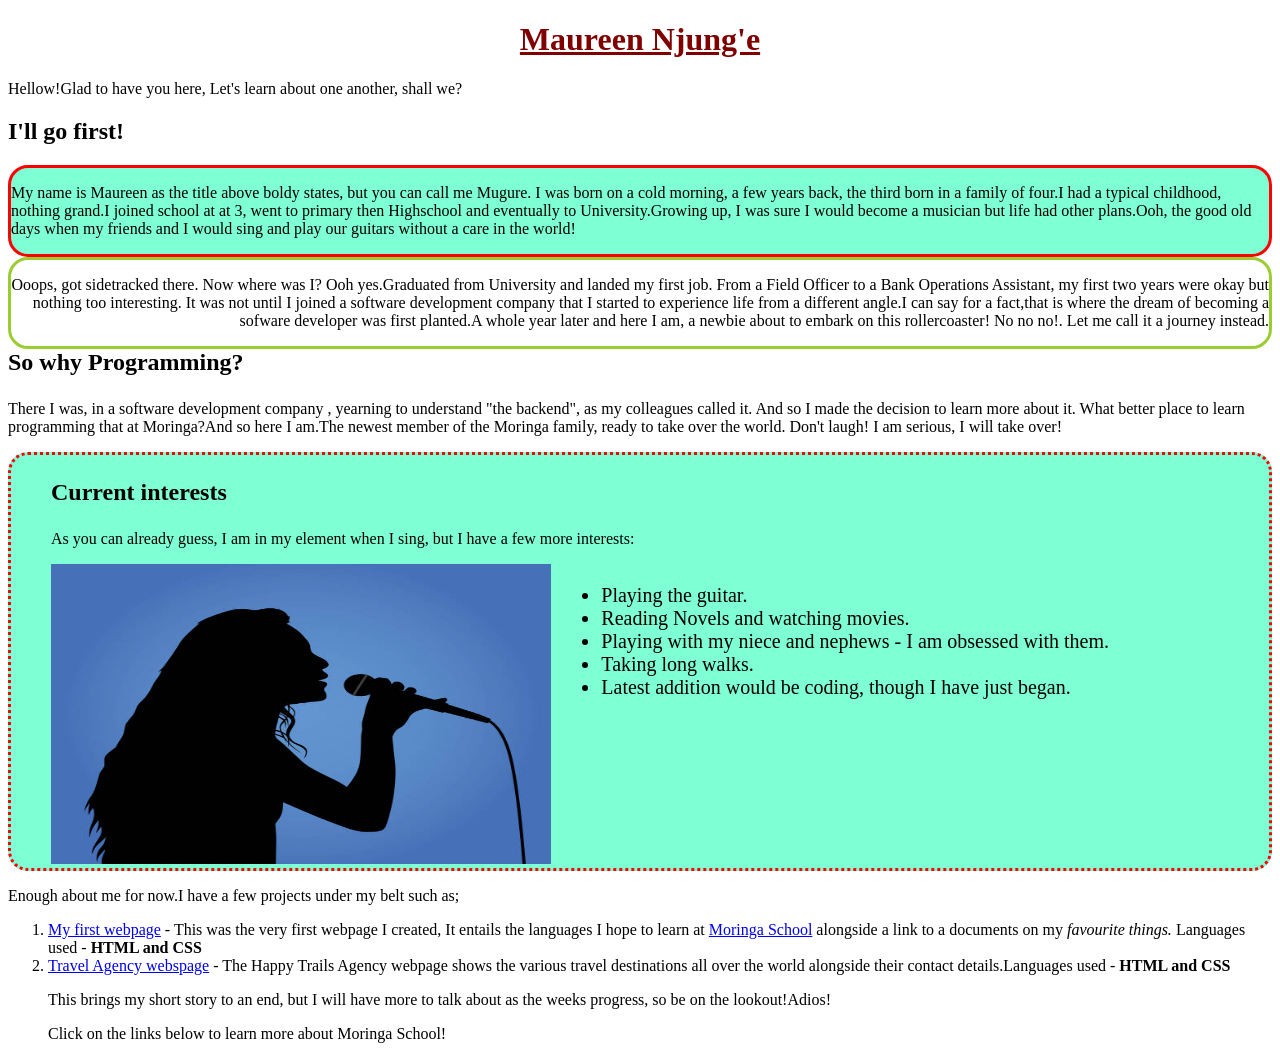
==== my-very-first-project.html @ 38e762db "make changes to font size of written content" ====
<!DOCTYPE html>
<html>

<head>
  <title>Project Maureen</title>
  <link href="css/styles.css" rel="stylesheet" type="text/css">
</head>
<div class="body">

  <body>

    <h1><u>Maureen Njung'e</u></h1>
    <p>Hellow!Glad to have you here, Let's learn about one another, shall we?</p>
    <h2>I'll go first!</h2>
    <div class="intro1">
      <p>My name is Maureen as the title above boldy states, but you can call me Mugure. I was born on a cold morning,
        a few years back, the third born in a family of four.I had a typical childhood, nothing grand.I joined school at
        at 3, went to primary then Highschool and eventually to University.Growing up, I was sure I would become a
        musician
        but life had other plans.Ooh, the good old days when my friends and I would sing and play our guitars without a
        care in the world!</p>
    </div>
    <div class="intro2">

      <p>Ooops, got sidetracked there. Now where was I? Ooh yes.Graduated from University and landed my first job. From
        a
        Field Officer to a Bank Operations Assistant, my first two years were okay but nothing too
        interesting. It was not until I joined a software development company that I started to experience life from
        a different angle.I can say for a fact,that is where the dream of becoming a sofware developer was
        first planted.A whole year later and here I am, a newbie about to embark on this rollercoaster! No no no!. Let
        me
        call it a journey instead.</p>
    </div>
    <h3>So why Programming?</h3>
    <p>There I was, in a software development company , yearning to understand "the backend", as my colleagues called
      it. And so I made the decision to learn more about it. What better place to learn programming that at
      Moringa?And so here
      I am.The newest member of the Moringa family, ready to take over the world. Don't laugh! I am serious, I will take
      over!</p>
    <div class="sidebar">
      <h3>Current interests</h3>
      <p>As you can already guess, I am in my element when I sing, but I have a few more interests:</p>
      <img src="images/singing.jpg" alt="A lady singing" width="500px" height="300px">
      <div class="texts">
        <ul>
          <li>Playing the guitar.</li>
          <li>Reading Novels and watching movies.</li>
          <li>Playing with my niece and nephews - I am obsessed with them.</li>
          <li>Taking long walks.</li>
          <li>Latest addition would be coding, though I have just began.</li>
        </ul>
      </div>
    </div>
    <p>Enough about me for now.I have a few projects under my belt such as;
    <ol>
      <li> <a href="https://mugurenjunge.github.io/my-first-webpage/">My first webpage</a> - This was the very first
        webpage I created, It entails the languages I hope to learn at <a href="https://moringaschool.com/">Moringa
          School</a> alongside a link to a
        documents on my <em>favourite things.</em> Languages used - <strong>HTML and CSS</strong></li>
      <li> <a href="https://mugurenjunge.github.io/Travel-agency/">Travel Agency webspage</a> - The Happy Trails Agency
        webpage shows the various travel destinations all over the world alongside their contact details.Languages used
        -
        <strong>HTML and CSS</strong>
      </li>
      </p>

      <p>This brings my short story to an end, but I will have more to talk about as the weeks progress, so be on the
        lookout!Adios!</p>
      <p>Click on the links below to learn more about Moringa School!</p>
  </body>
</div>

</html>
---- css/styles.css ----
h1{
  color: maroon;
  text-align: center;
  background-image:url(images/elephant.jpg);
  
}
.sidebar{
  border: dotted red;
  padding-left: 40px;
  padding-right: 160px;
  background-color: aquamarine;
  border-radius: 20px;
}

.intro1{
  text-align: left;
  border: solid red;
  border-radius: 20px;
  background-color: aquamarine;
}

.intro2{
  text-align: right;
  border: solid yellowgreen;
  float: right;
  border-radius: 20px;
}
.images{
  float: right;
}

h3{
  font-size: x-large;
}
.texts{
  float: right;
  font-size: 20px;
}
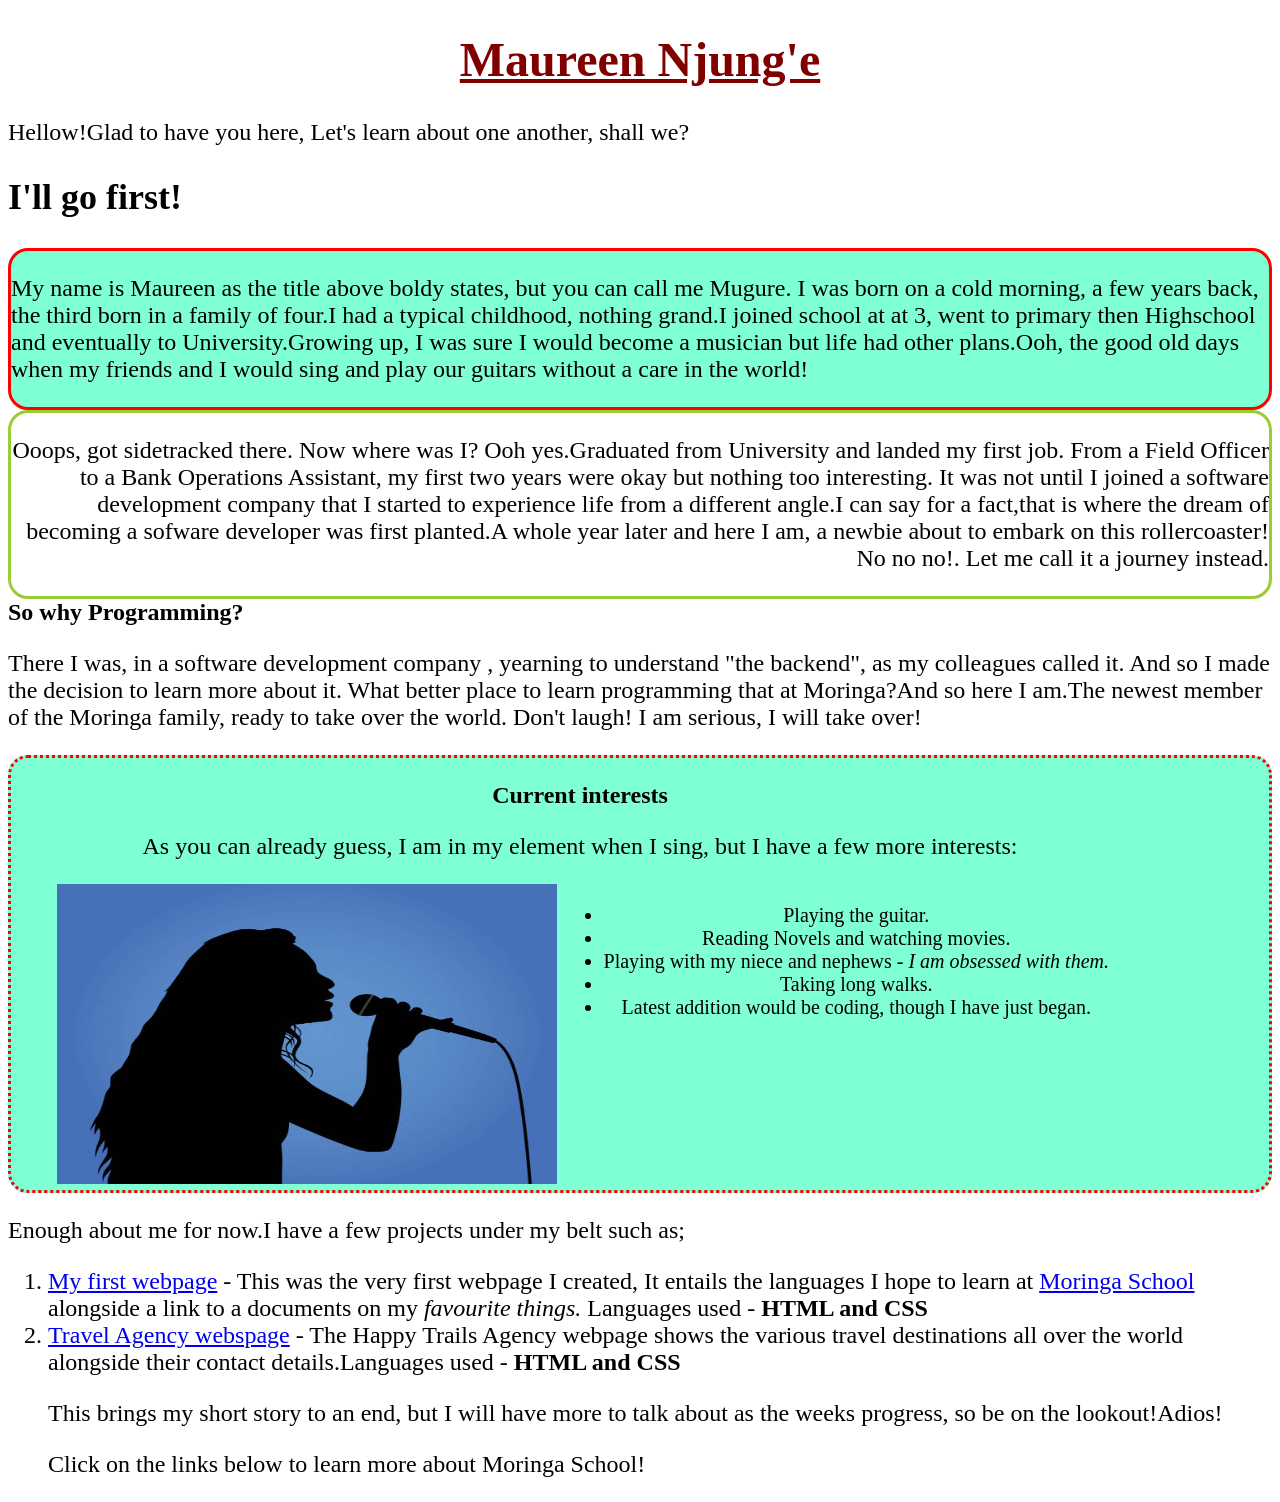
==== commit 3e09050e: "make changes to paragraph position and background color" ====
--- a/my-very-first-project.html
+++ b/my-very-first-project.html
@@ -21,15 +21,13 @@
         care in the world!</p>
     </div>
     <div class="intro2">
-
       <p>Ooops, got sidetracked there. Now where was I? Ooh yes.Graduated from University and landed my first job. From
         a
         Field Officer to a Bank Operations Assistant, my first two years were okay but nothing too
         interesting. It was not until I joined a software development company that I started to experience life from
         a different angle.I can say for a fact,that is where the dream of becoming a sofware developer was
         first planted.A whole year later and here I am, a newbie about to embark on this rollercoaster! No no no!. Let
-        me
-        call it a journey instead.</p>
+        me call it a journey instead.</p>
     </div>
     <h3>So why Programming?</h3>
     <p>There I was, in a software development company , yearning to understand "the backend", as my colleagues called
@@ -45,7 +43,7 @@
         <ul>
           <li>Playing the guitar.</li>
           <li>Reading Novels and watching movies.</li>
-          <li>Playing with my niece and nephews - I am obsessed with them.</li>
+          <li>Playing with my niece and nephews - <em>I am obsessed with them.</em></li>
           <li>Taking long walks.</li>
           <li>Latest addition would be coding, though I have just began.</li>
         </ul>
--- a/css/styles.css
+++ b/css/styles.css
@@ -1,7 +1,7 @@
 h1{
   color: maroon;
   text-align: center;
-  background-image:url(images/elephant.jpg);
+
   
 }
 .sidebar{
@@ -10,6 +10,7 @@
   padding-right: 160px;
   background-color: aquamarine;
   border-radius: 20px;
+  text-align: center;
 }
 
 .intro1{
@@ -35,4 +36,7 @@
 .texts{
   float: right;
   font-size: 20px;
+}
+.body{
+  font-size: x-large;
 }
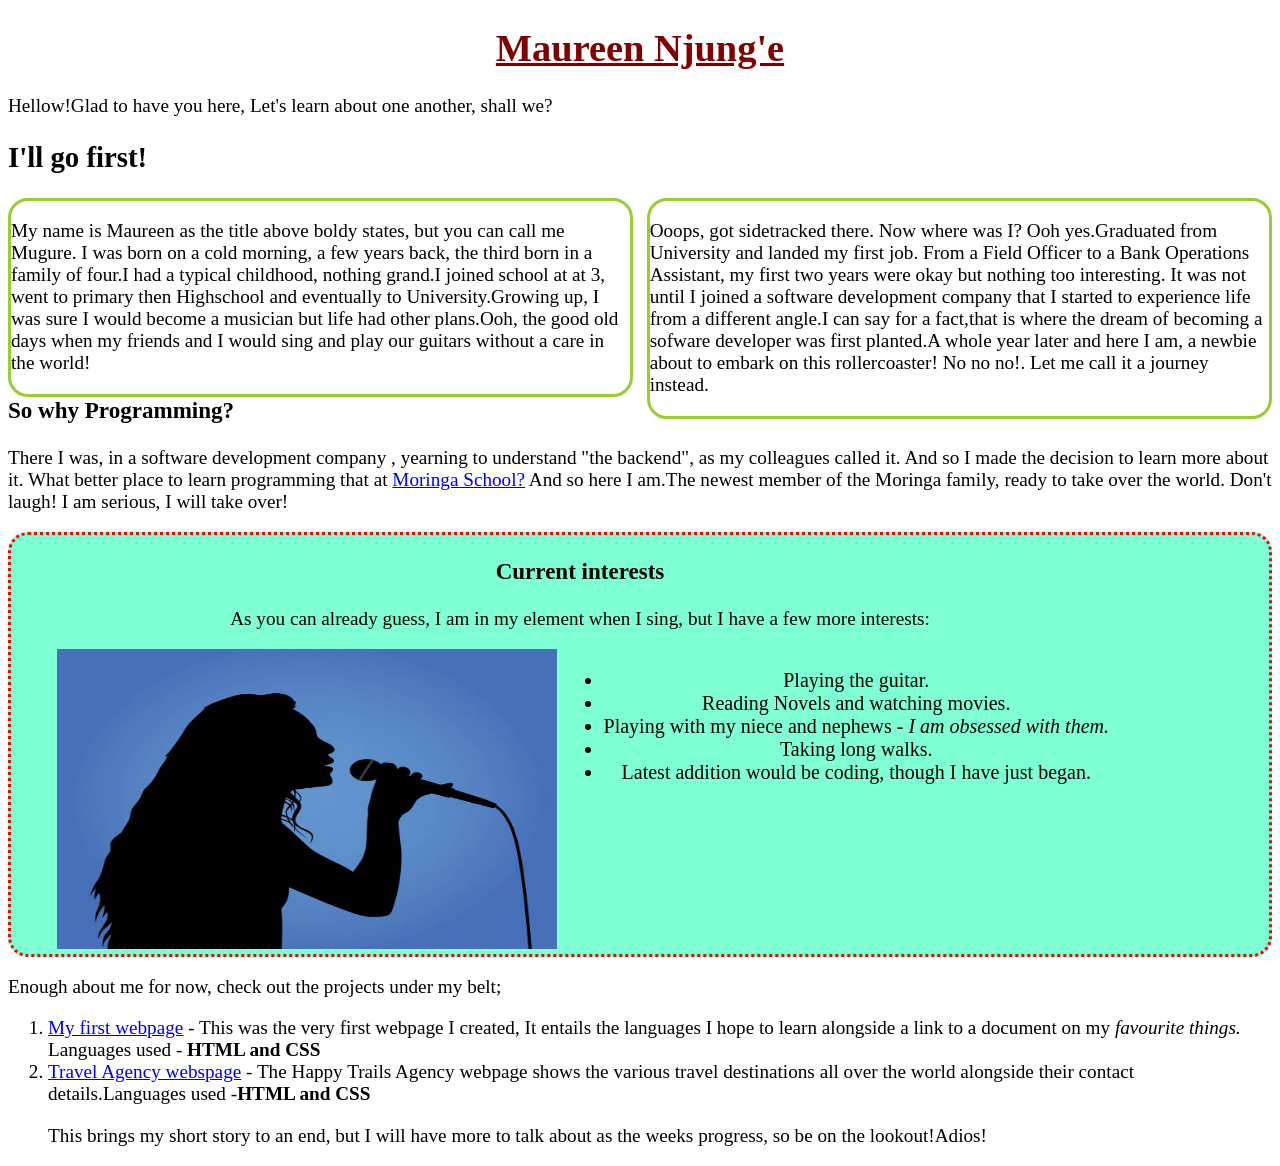
==== commit e20f83cd: "make changes to content" ====
--- a/my-very-first-project.html
+++ b/my-very-first-project.html
@@ -16,14 +16,12 @@
       <p>My name is Maureen as the title above boldy states, but you can call me Mugure. I was born on a cold morning,
         a few years back, the third born in a family of four.I had a typical childhood, nothing grand.I joined school at
         at 3, went to primary then Highschool and eventually to University.Growing up, I was sure I would become a
-        musician
-        but life had other plans.Ooh, the good old days when my friends and I would sing and play our guitars without a
-        care in the world!</p>
+        musician but life had other plans.Ooh, the good old days when my friends and I would sing and play our guitars
+        without a care in the world!</p>
     </div>
     <div class="intro2">
       <p>Ooops, got sidetracked there. Now where was I? Ooh yes.Graduated from University and landed my first job. From
-        a
-        Field Officer to a Bank Operations Assistant, my first two years were okay but nothing too
+        a Field Officer to a Bank Operations Assistant, my first two years were okay but nothing too
         interesting. It was not until I joined a software development company that I started to experience life from
         a different angle.I can say for a fact,that is where the dream of becoming a sofware developer was
         first planted.A whole year later and here I am, a newbie about to embark on this rollercoaster! No no no!. Let
@@ -32,9 +30,10 @@
     <h3>So why Programming?</h3>
     <p>There I was, in a software development company , yearning to understand "the backend", as my colleagues called
       it. And so I made the decision to learn more about it. What better place to learn programming that at
-      Moringa?And so here
+      <a href="https://moringaschool.com/">Moringa School?</a> And so here
       I am.The newest member of the Moringa family, ready to take over the world. Don't laugh! I am serious, I will take
-      over!</p>
+      over!
+    </p>
     <div class="sidebar">
       <h3>Current interests</h3>
       <p>As you can already guess, I am in my element when I sing, but I have a few more interests:</p>
@@ -49,22 +48,18 @@
         </ul>
       </div>
     </div>
-    <p>Enough about me for now.I have a few projects under my belt such as;
+    <p>Enough about me for now, check out the projects under my belt;
     <ol>
       <li> <a href="https://mugurenjunge.github.io/my-first-webpage/">My first webpage</a> - This was the very first
-        webpage I created, It entails the languages I hope to learn at <a href="https://moringaschool.com/">Moringa
-          School</a> alongside a link to a
-        documents on my <em>favourite things.</em> Languages used - <strong>HTML and CSS</strong></li>
+        webpage I created, It entails the languages I hope to learn alongside a link to a
+        document on my <em>favourite things.</em> Languages used - <strong>HTML and CSS</strong></li>
       <li> <a href="https://mugurenjunge.github.io/Travel-agency/">Travel Agency webspage</a> - The Happy Trails Agency
         webpage shows the various travel destinations all over the world alongside their contact details.Languages used
-        -
-        <strong>HTML and CSS</strong>
+        -<strong>HTML and CSS</strong>
       </li>
       </p>
-
       <p>This brings my short story to an end, but I will have more to talk about as the weeks progress, so be on the
         lookout!Adios!</p>
-      <p>Click on the links below to learn more about Moringa School!</p>
   </body>
 </div>
 
--- a/css/styles.css
+++ b/css/styles.css
@@ -15,28 +15,30 @@
 
 .intro1{
   text-align: left;
-  border: solid red;
+  border: solid yellowgreen;
   border-radius: 20px;
-  background-color: aquamarine;
+  float:left;
+  width:49%;
 }
 
 .intro2{
-  text-align: right;
   border: solid yellowgreen;
   float: right;
   border-radius: 20px;
+  width:49%;
+
 }
 .images{
   float: right;
 }
 
 h3{
-  font-size: x-large;
+  font-size: larger;
 }
 .texts{
   float: right;
   font-size: 20px;
 }
 .body{
-  font-size: x-large;
+  font-size: larger
 }
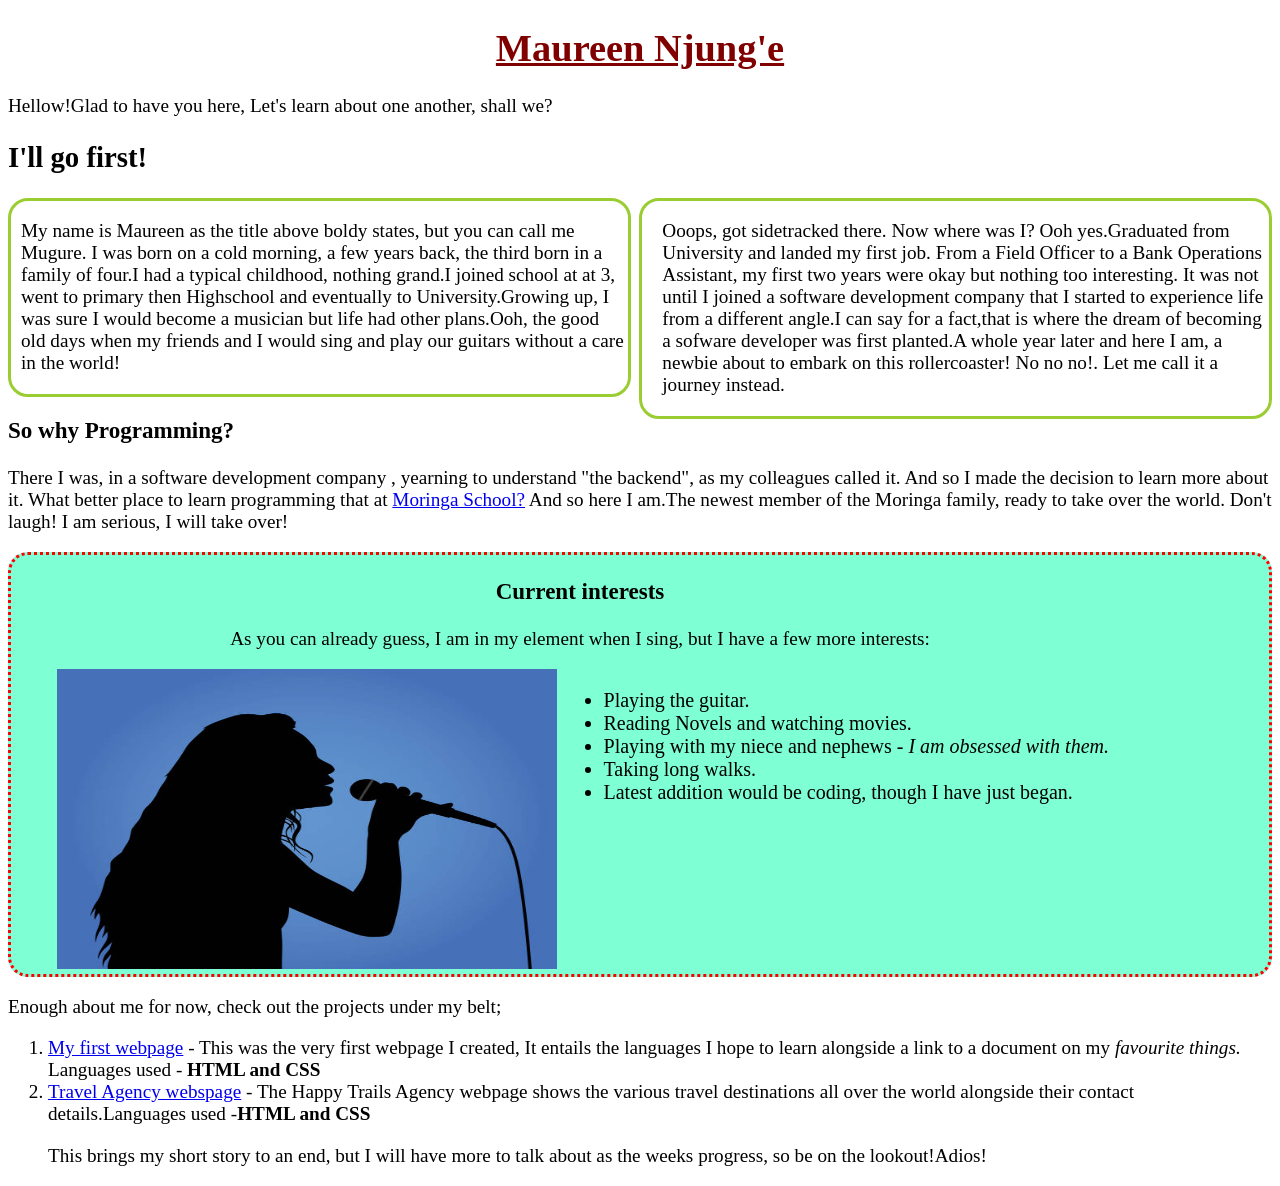
==== commit b53c8ba3: "add css styles to paragraphs-padding and margin" ====
--- a/my-very-first-project.html
+++ b/my-very-first-project.html
@@ -27,6 +27,7 @@
         first planted.A whole year later and here I am, a newbie about to embark on this rollercoaster! No no no!. Let
         me call it a journey instead.</p>
     </div>
+    <div class="intro3">
     <h3>So why Programming?</h3>
     <p>There I was, in a software development company , yearning to understand "the backend", as my colleagues called
       it. And so I made the decision to learn more about it. What better place to learn programming that at
@@ -34,6 +35,7 @@
       I am.The newest member of the Moringa family, ready to take over the world. Don't laugh! I am serious, I will take
       over!
     </p>
+  </div>
     <div class="sidebar">
       <h3>Current interests</h3>
       <p>As you can already guess, I am in my element when I sing, but I have a few more interests:</p>
--- a/css/styles.css
+++ b/css/styles.css
@@ -18,14 +18,17 @@
   border: solid yellowgreen;
   border-radius: 20px;
   float:left;
-  width:49%;
+  width: 48%;
+  margin-bottom: 20px;
+  padding-left: 10px;
 }
 
 .intro2{
   border: solid yellowgreen;
   float: right;
   border-radius: 20px;
-  width:49%;
+  width: 48%;
+  padding-left: 20px;
 
 }
 .images{
@@ -36,9 +39,11 @@
   font-size: larger;
 }
 .texts{
+  text-align: left;
   float: right;
   font-size: 20px;
 }
 .body{
-  font-size: larger
+  font-size: larger;
+
 }
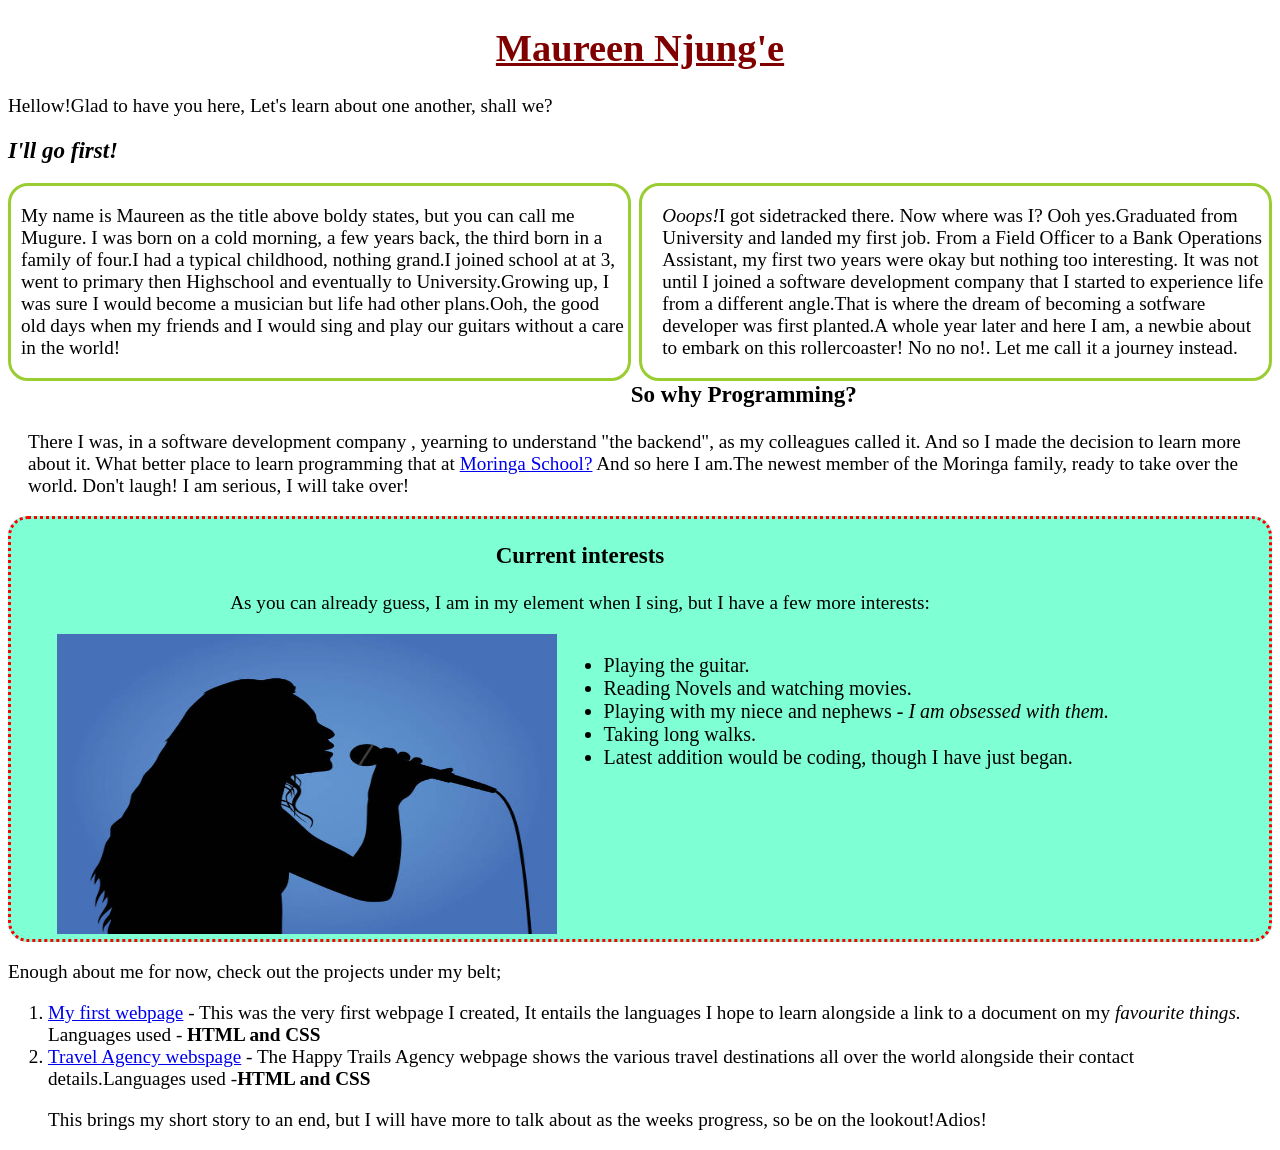
==== commit cdf20541: "make changes to html file" ====
--- a/my-very-first-project.html
+++ b/my-very-first-project.html
@@ -20,22 +20,23 @@
         without a care in the world!</p>
     </div>
     <div class="intro2">
-      <p>Ooops, got sidetracked there. Now where was I? Ooh yes.Graduated from University and landed my first job. From
+      <p><em>Ooops!</em>I got sidetracked there. Now where was I? Ooh yes.Graduated from University and landed my first
+        job. From
         a Field Officer to a Bank Operations Assistant, my first two years were okay but nothing too
         interesting. It was not until I joined a software development company that I started to experience life from
-        a different angle.I can say for a fact,that is where the dream of becoming a sofware developer was
-        first planted.A whole year later and here I am, a newbie about to embark on this rollercoaster! No no no!. Let
+        a different angle.That is where the dream of becoming a sotfware developer was first planted.A whole year later
+        and here I am, a newbie about to embark on this rollercoaster! No no no!. Let
         me call it a journey instead.</p>
     </div>
     <div class="intro3">
-    <h3>So why Programming?</h3>
-    <p>There I was, in a software development company , yearning to understand "the backend", as my colleagues called
-      it. And so I made the decision to learn more about it. What better place to learn programming that at
-      <a href="https://moringaschool.com/">Moringa School?</a> And so here
-      I am.The newest member of the Moringa family, ready to take over the world. Don't laugh! I am serious, I will take
-      over!
-    </p>
-  </div>
+      <h3>So why Programming?</h3>
+      <p>There I was, in a software development company , yearning to understand "the backend", as my colleagues called
+        it. And so I made the decision to learn more about it. What better place to learn programming that at
+        <a href="https://moringaschool.com/">Moringa School?</a> And so here I am.The newest member of the Moringa
+        family,
+        ready to take over the world. Don't laugh! I am serious, I will take over!
+      </p>
+    </div>
     <div class="sidebar">
       <h3>Current interests</h3>
       <p>As you can already guess, I am in my element when I sing, but I have a few more interests:</p>
--- a/css/styles.css
+++ b/css/styles.css
@@ -31,6 +31,10 @@
   padding-left: 20px;
 
 }
+.intro3{
+  padding-left: 20px;
+  padding-right: 20px;
+}
 .images{
   float: right;
 }
@@ -45,5 +49,7 @@
 }
 .body{
   font-size: larger;
-
-}+}
+h2{
+  font-style: oblique;
+  font-size: larger;
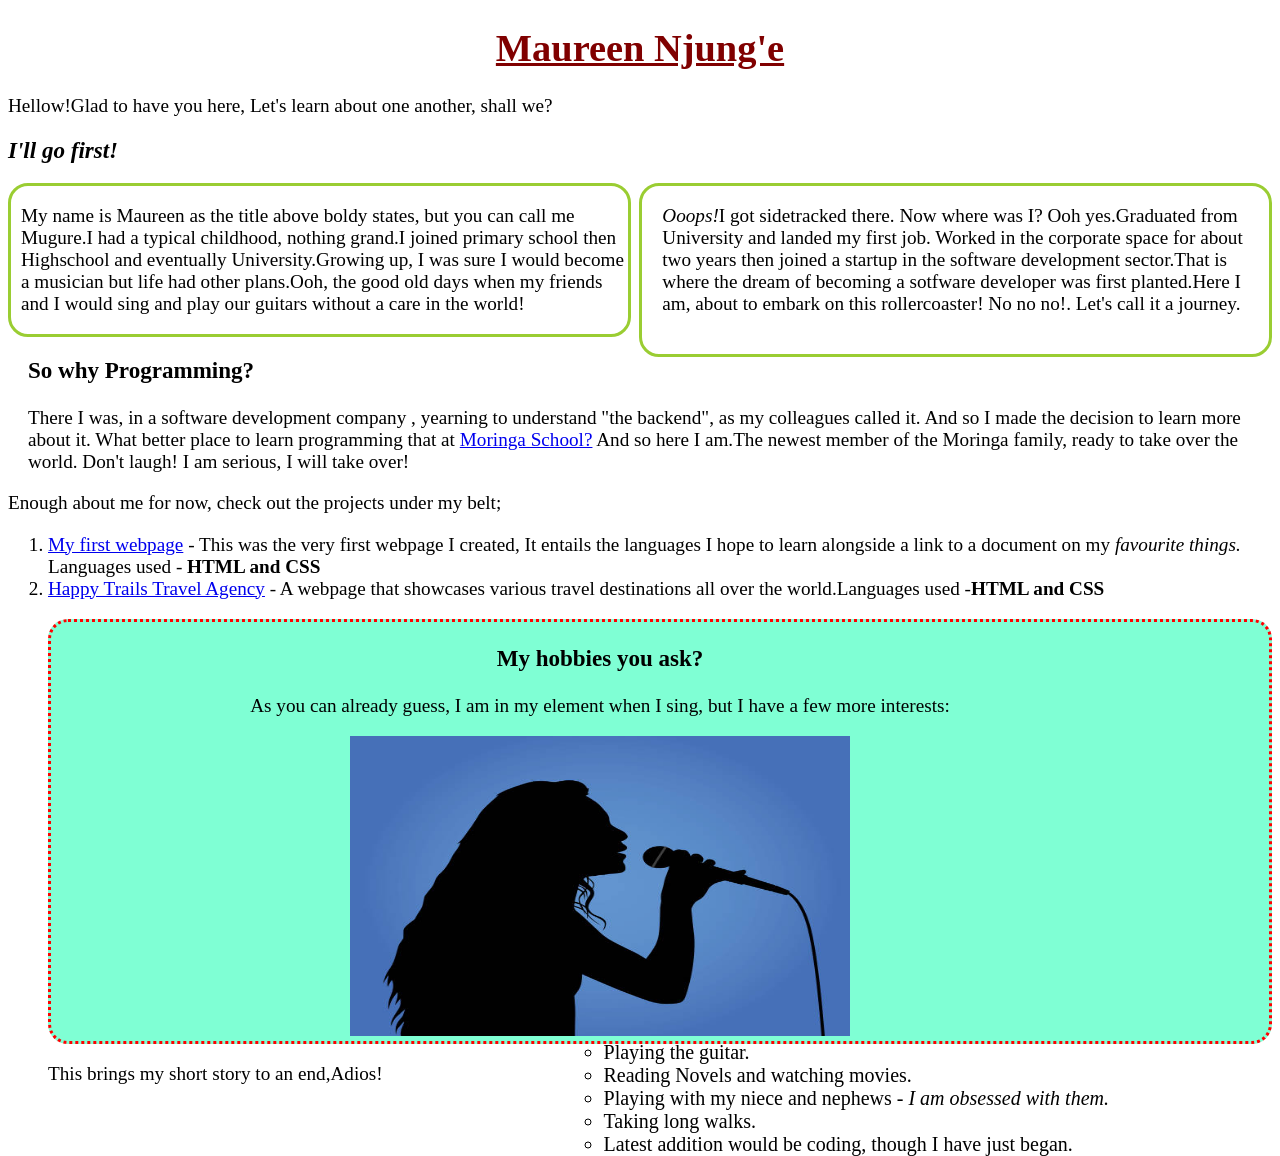
==== commit 387cf948: "make final changes to text" ====
--- a/my-very-first-project.html
+++ b/my-very-first-project.html
@@ -2,7 +2,7 @@
 <html>
 
 <head>
-  <title>Project Maureen</title>
+  <title>Maureen Njung'e</title>
   <link href="css/styles.css" rel="stylesheet" type="text/css">
 </head>
 <div class="body">
@@ -13,20 +13,15 @@
     <p>Hellow!Glad to have you here, Let's learn about one another, shall we?</p>
     <h2>I'll go first!</h2>
     <div class="intro1">
-      <p>My name is Maureen as the title above boldy states, but you can call me Mugure. I was born on a cold morning,
-        a few years back, the third born in a family of four.I had a typical childhood, nothing grand.I joined school at
-        at 3, went to primary then Highschool and eventually to University.Growing up, I was sure I would become a
+      <p>My name is Maureen as the title above boldy states, but you can call me Mugure.I had a typical childhood,
+        nothing grand.I joined primary school then Highschool and eventually University.Growing up, I was sure I would become a
         musician but life had other plans.Ooh, the good old days when my friends and I would sing and play our guitars
         without a care in the world!</p>
     </div>
     <div class="intro2">
       <p><em>Ooops!</em>I got sidetracked there. Now where was I? Ooh yes.Graduated from University and landed my first
-        job. From
-        a Field Officer to a Bank Operations Assistant, my first two years were okay but nothing too
-        interesting. It was not until I joined a software development company that I started to experience life from
-        a different angle.That is where the dream of becoming a sotfware developer was first planted.A whole year later
-        and here I am, a newbie about to embark on this rollercoaster! No no no!. Let
-        me call it a journey instead.</p>
+        job. Worked in the corporate space for about two years then joined a startup in the software development
+        sector.That is where the dream of becoming a sotfware developer was first planted.Here I am, about to embark on this rollercoaster! No no no!. Let's call it a journey.</p>
     </div>
     <div class="intro3">
       <h3>So why Programming?</h3>
@@ -37,32 +32,31 @@
         ready to take over the world. Don't laugh! I am serious, I will take over!
       </p>
     </div>
-    <div class="sidebar">
-      <h3>Current interests</h3>
-      <p>As you can already guess, I am in my element when I sing, but I have a few more interests:</p>
-      <img src="images/singing.jpg" alt="A lady singing" width="500px" height="300px">
-      <div class="texts">
-        <ul>
-          <li>Playing the guitar.</li>
-          <li>Reading Novels and watching movies.</li>
-          <li>Playing with my niece and nephews - <em>I am obsessed with them.</em></li>
-          <li>Taking long walks.</li>
-          <li>Latest addition would be coding, though I have just began.</li>
-        </ul>
-      </div>
-    </div>
     <p>Enough about me for now, check out the projects under my belt;
     <ol>
       <li> <a href="https://mugurenjunge.github.io/my-first-webpage/">My first webpage</a> - This was the very first
         webpage I created, It entails the languages I hope to learn alongside a link to a
         document on my <em>favourite things.</em> Languages used - <strong>HTML and CSS</strong></li>
-      <li> <a href="https://mugurenjunge.github.io/Travel-agency/">Travel Agency webspage</a> - The Happy Trails Agency
-        webpage shows the various travel destinations all over the world alongside their contact details.Languages used
+      <li> <a href="https://mugurenjunge.github.io/Travel-agency/">Happy Trails Travel Agency</a> - A webpage that
+        showcases various travel destinations all over the world.Languages used
         -<strong>HTML and CSS</strong>
       </li>
       </p>
-      <p>This brings my short story to an end, but I will have more to talk about as the weeks progress, so be on the
-        lookout!Adios!</p>
+      <div class="sidebar">
+        <h3>My hobbies you ask?</h3>
+        <p>As you can already guess, I am in my element when I sing, but I have a few more interests:</p>
+        <img src="images/singing.jpg" alt="A lady singing" width="500px" height="300px">
+        <div class="texts">
+          <ul>
+            <li>Playing the guitar.</li>
+            <li>Reading Novels and watching movies.</li>
+            <li>Playing with my niece and nephews - <em>I am obsessed with them.</em></li>
+            <li>Taking long walks.</li>
+            <li>Latest addition would be coding, though I have just began.</li>
+          </ul>
+        </div>
+      </div>
+      <p>This brings my short story to an end,Adios!</p>
   </body>
 </div>
 
--- a/css/styles.css
+++ b/css/styles.css
@@ -21,6 +21,7 @@
   width: 48%;
   margin-bottom: 20px;
   padding-left: 10px;
+  
 }
 
 .intro2{
@@ -29,6 +30,7 @@
   border-radius: 20px;
   width: 48%;
   padding-left: 20px;
+  padding-bottom: 20px;
 
 }
 .intro3{
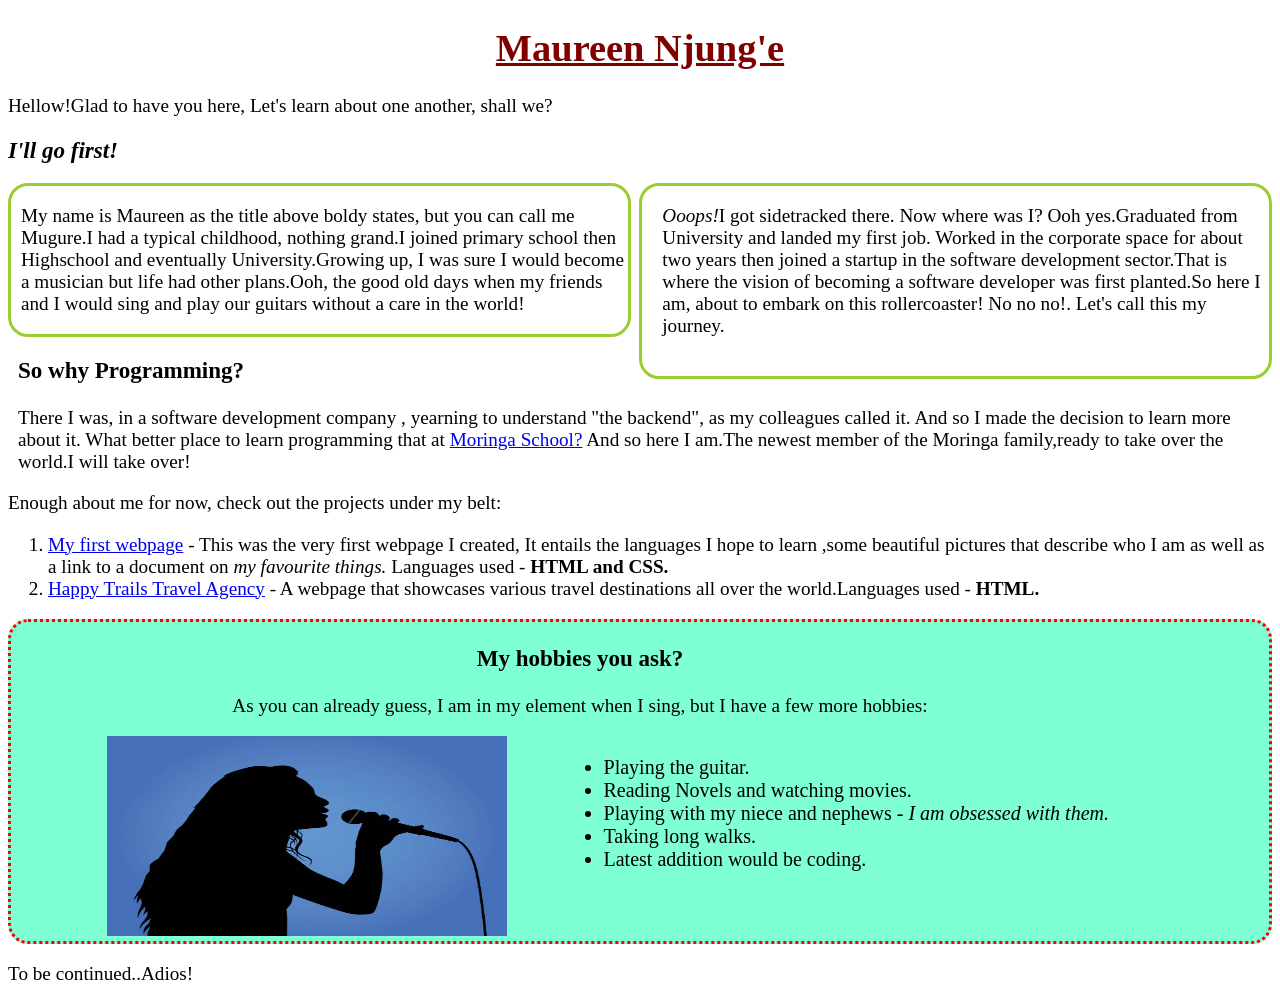
==== commit e5e0d43a: "make changes to image" ====
--- a/my-very-first-project.html
+++ b/my-very-first-project.html
@@ -8,55 +8,54 @@
 <div class="body">
 
   <body>
-
     <h1><u>Maureen Njung'e</u></h1>
     <p>Hellow!Glad to have you here, Let's learn about one another, shall we?</p>
     <h2>I'll go first!</h2>
     <div class="intro1">
       <p>My name is Maureen as the title above boldy states, but you can call me Mugure.I had a typical childhood,
-        nothing grand.I joined primary school then Highschool and eventually University.Growing up, I was sure I would become a
-        musician but life had other plans.Ooh, the good old days when my friends and I would sing and play our guitars
-        without a care in the world!</p>
+        nothing grand.I joined primary school then Highschool and eventually University.Growing up, I was sure I would
+        become a musician but life had other plans.Ooh, the good old days when my friends and I would sing and play our
+        guitars without a care in the world!</p>
     </div>
     <div class="intro2">
       <p><em>Ooops!</em>I got sidetracked there. Now where was I? Ooh yes.Graduated from University and landed my first
         job. Worked in the corporate space for about two years then joined a startup in the software development
-        sector.That is where the dream of becoming a sotfware developer was first planted.Here I am, about to embark on this rollercoaster! No no no!. Let's call it a journey.</p>
+        sector.That is where the vision of becoming a software developer was first planted.So here I am, about to embark
+        on this rollercoaster! No no no!. Let's call this my journey.</p>
     </div>
     <div class="intro3">
       <h3>So why Programming?</h3>
       <p>There I was, in a software development company , yearning to understand "the backend", as my colleagues called
         it. And so I made the decision to learn more about it. What better place to learn programming that at
         <a href="https://moringaschool.com/">Moringa School?</a> And so here I am.The newest member of the Moringa
-        family,
-        ready to take over the world. Don't laugh! I am serious, I will take over!
+        family,ready to take over the world.I will take over!
       </p>
     </div>
-    <p>Enough about me for now, check out the projects under my belt;
+    <p>Enough about me for now, check out the projects under my belt:
     <ol>
       <li> <a href="https://mugurenjunge.github.io/my-first-webpage/">My first webpage</a> - This was the very first
-        webpage I created, It entails the languages I hope to learn alongside a link to a
-        document on my <em>favourite things.</em> Languages used - <strong>HTML and CSS</strong></li>
+        webpage I created, It entails the languages I hope to learn ,some beautiful pictures that describe who I am as
+        well as a link to a document on <em>my favourite things.</em> Languages used - <strong>HTML and CSS.</strong>
+      </li>
       <li> <a href="https://mugurenjunge.github.io/Travel-agency/">Happy Trails Travel Agency</a> - A webpage that
-        showcases various travel destinations all over the world.Languages used
-        -<strong>HTML and CSS</strong>
-      </li>
-      </p>
-      <div class="sidebar">
-        <h3>My hobbies you ask?</h3>
-        <p>As you can already guess, I am in my element when I sing, but I have a few more interests:</p>
-        <img src="images/singing.jpg" alt="A lady singing" width="500px" height="300px">
-        <div class="texts">
-          <ul>
-            <li>Playing the guitar.</li>
-            <li>Reading Novels and watching movies.</li>
-            <li>Playing with my niece and nephews - <em>I am obsessed with them.</em></li>
-            <li>Taking long walks.</li>
-            <li>Latest addition would be coding, though I have just began.</li>
-          </ul>
-        </div>
+        showcases various travel destinations all over the world.Languages used - <strong>HTML.</strong></li>
+    </ol>
+    </p>
+    <div class="sidebar">
+      <h3>My hobbies you ask?</h3>
+      <p>As you can already guess, I am in my element when I sing, but I have a few more hobbies:</p>
+      <img src="images/singing.jpg" alt="A lady singing" width="400px" height="200px">
+      <div class="texts">
+        <ul>
+          <li>Playing the guitar.</li>
+          <li>Reading Novels and watching movies.</li>
+          <li>Playing with my niece and nephews - <em>I am obsessed with them.</em></li>
+          <li>Taking long walks.</li>
+          <li>Latest addition would be coding.</li>
+        </ul>
       </div>
-      <p>This brings my short story to an end,Adios!</p>
+    </div>
+    <p>To be continued..Adios!</p>
   </body>
 </div>
 
--- a/css/styles.css
+++ b/css/styles.css
@@ -34,7 +34,7 @@
 
 }
 .intro3{
-  padding-left: 20px;
+  padding-left: 10px;
   padding-right: 20px;
 }
 .images{
@@ -54,4 +54,8 @@
 }
 h2{
   font-style: oblique;
-  font-size: larger;+  font-size: larger;
+  }
+  .projects{
+    padding-left: 20px;
+  }
